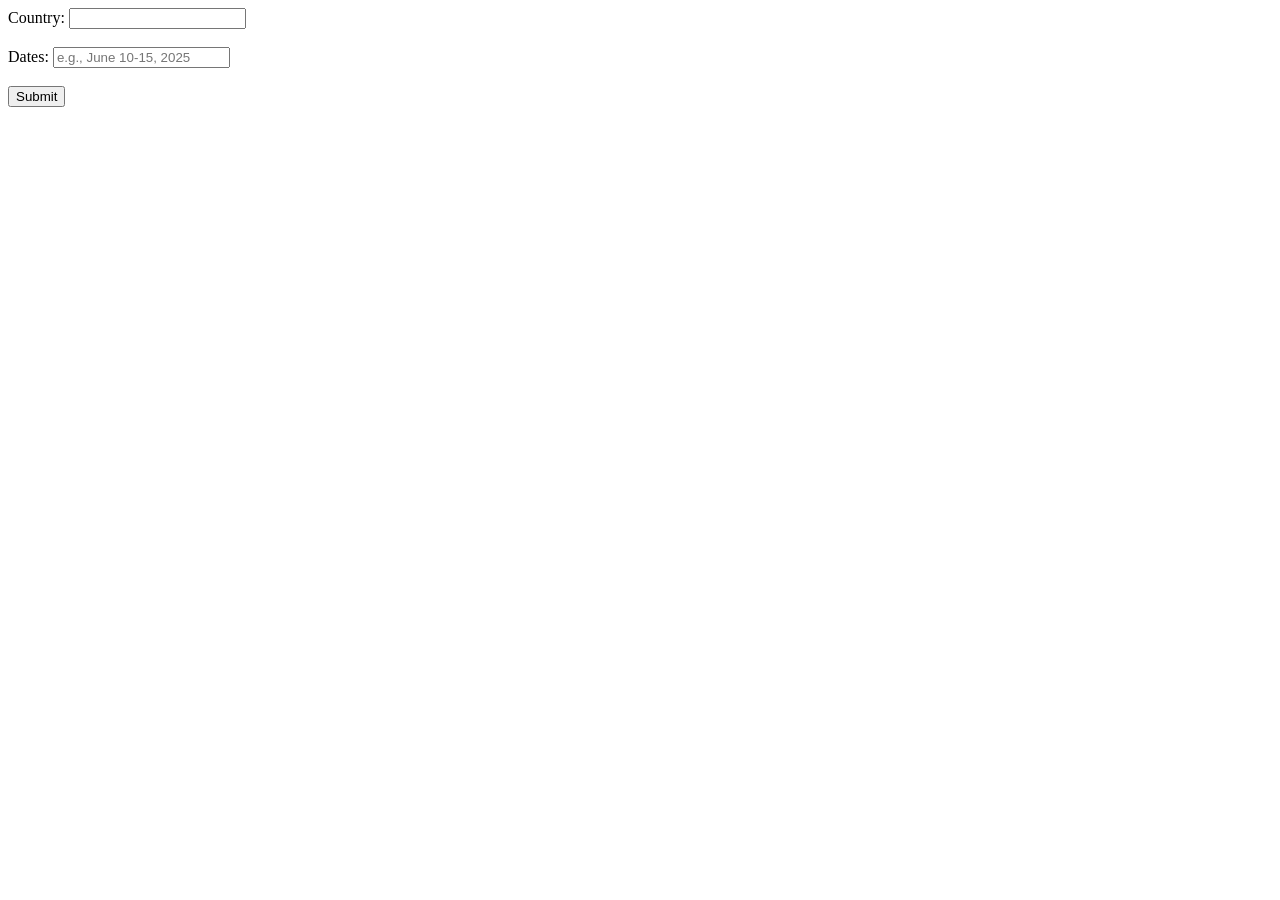
==== src/static/form.html @ 06282bf3 "feat(flask): refactored the codebase for flask" ====
<!DOCTYPE html>
<html>
<head>
    <title>Travel Form</title>
</head>
<body>
    <form method="POST" action="/form">
        <label for="country">Country:</label>
        <input type="text" id="country" name="country" required>
        <br><br>
        <label for="dates">Dates:</label>
        <input type="text" id="dates" name="dates" placeholder="e.g., June 10-15, 2025" required>
        <br><br>
        <button type="submit">Submit</button>
    </form>
</body>
</html>
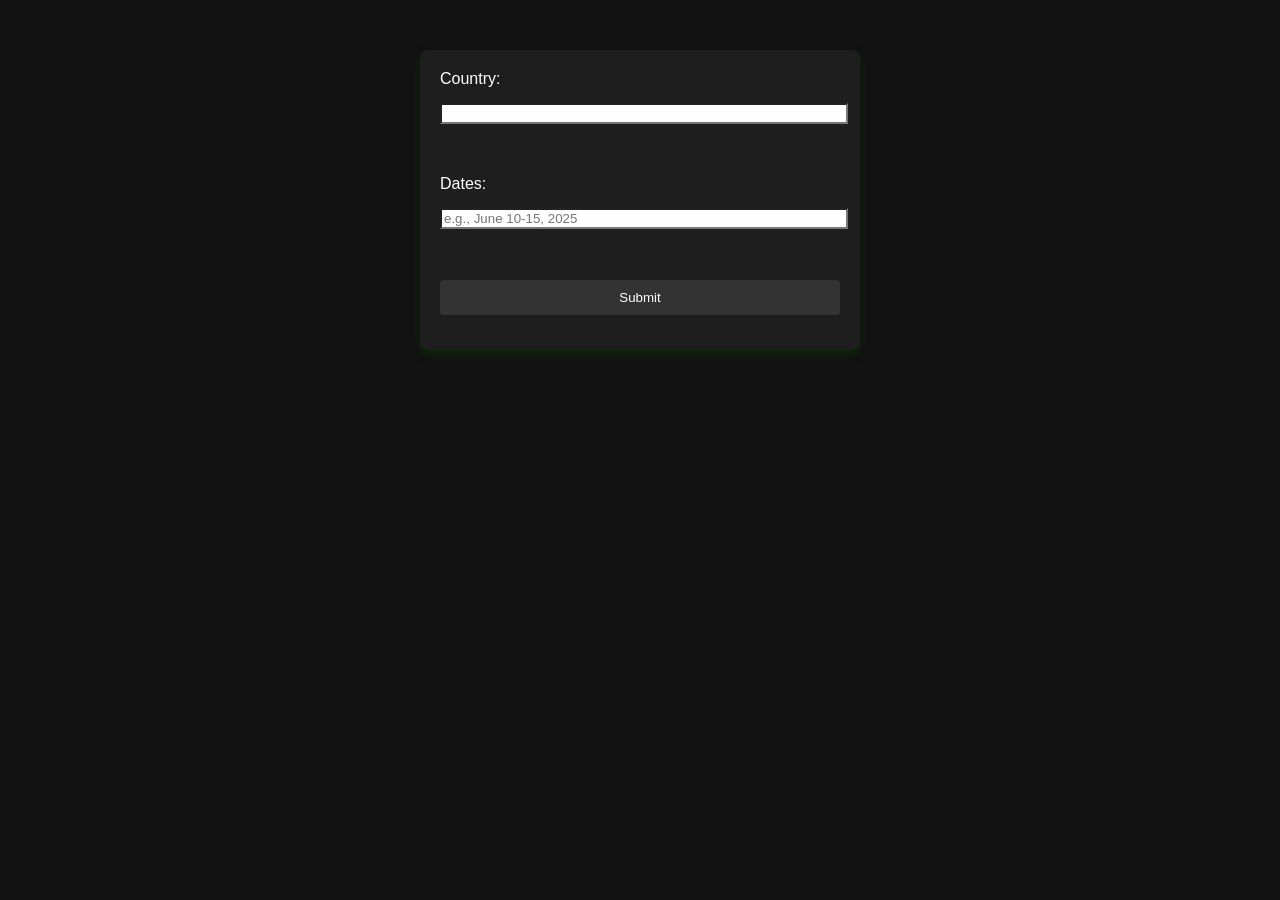
==== commit d210d7ab: "updated style" ====
--- a/src/static/form.html
+++ b/src/static/form.html
@@ -2,6 +2,7 @@
 <html>
 <head>
     <title>Travel Form</title>
+    <link rel="stylesheet" href="css/styles.css">
 </head>
 <body>
     <form method="POST" action="/form">
--- a/src/static/css/styles.css
+++ b/src/static/css/styles.css
@@ -0,0 +1,37 @@
+body {
+    background-color: #121212; /* Off-black background */
+    color: #ffffff; /* White text for contrast */
+    font-family: Arial, sans-serif;
+}
+
+form {
+    margin: 50px auto;
+    padding: 20px;
+    background-color: #1e1e1e; /* Slightly lighter off-black for the form */
+    border-radius: 8px;
+    max-width: 400px;
+    box-shadow: 0 4px 8px rgba(9, 46, 2, 0.897);
+}
+
+label, input, button {
+    display: block;
+    width: 100%;
+    margin-bottom: 15px;
+}
+
+input {
+    background-color: rgb(254, 254, 254);
+}
+
+button {
+    background-color: #333333;
+    color: #ffffff;
+    border: none;
+    padding: 10px;
+    cursor: pointer;
+    border-radius: 4px;
+}
+
+button:hover {
+    background-color: #444444;
+}
